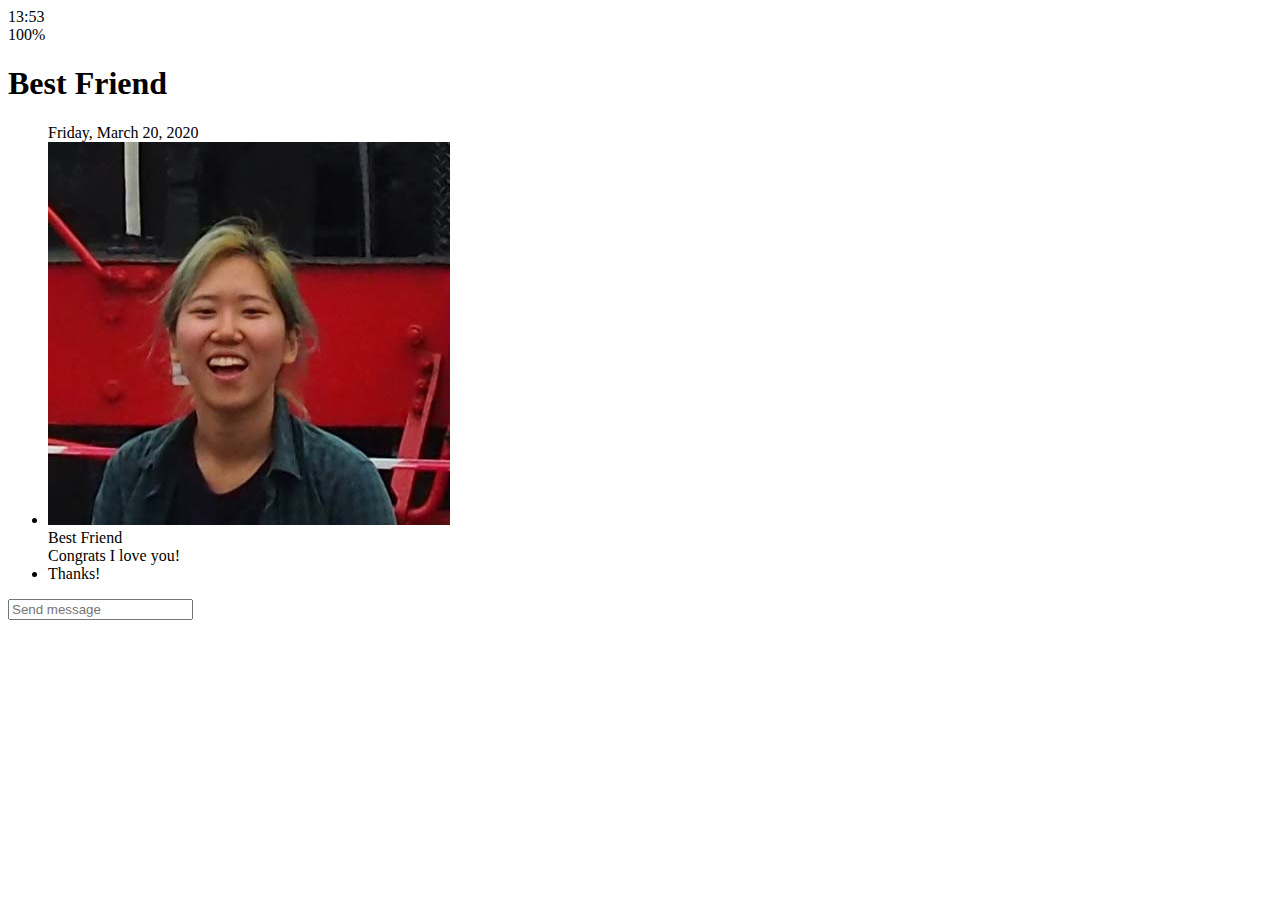
==== chat.html @ 3655c71f "HTML part done" ====
<!DOCTYPE html>
<html lang="en">
<head>
    <meta charset="UTF-8">
    <meta name="viewport" content="width=device-width, initial-scale=1.0">
    <meta http-equiv="X-UA-Compatible" content="ie=edge" />
    <link
      rel="stylesheet"
      href="https://use.fontawesome.com/releases/v5.7.2/css/all.css"
      integrity="sha384-fnmOCqbTlWIlj8LyTjo7mOUStjsKC4pOpQbqyi7RrhN7udi9RwhKkMHpvLbHG9Sr"
      crossorigin="anonymous"
    />
    <title>Chats | Kakao Clone</title>
</head>
<body>
  <div class="status-bar">
      <div class="status-bar__column">
        <span class="status-bar__clock">13:53</span>
      </div>
      <div class="status-bar__column">
          <i class="fas fa-clock"></i>
          <i class="fas fa-volume-mute"></i>
          <i class="fas fa-wifi"></i>
          <span class="status-bar__battery-level">100%</span>
          <i class="fas fa-battery-full"></i>
        </div>
  </div>
  <header class="header">
    <div class="header__header-column">
            <a href="index.html" class="header__back-btn">
            <i class="fas fa-arrow-left fa-2x"></i>
            </a> 
      <h1 class="heder__title">Best Friend</h1>      
    </div>
    <div class="header__header-column">
        <span class="header__icon">
          <i class="fas fa-search"></i>       
        </span>
        <div class="header__icon">
        <i class="fas fa-bars"></i>
    </div>
    </div>
  </header>
  <main class="chat">
      <ul class="chat__messages">
          <sapn class="chat__timestamp">Friday, March 20, 2020</sapn>
     <li class="incoming-message">
        <img src="images/avatar.jpg" class="g-avatar message_avatar" />
        <div class="message__contet">
            <span class="message__authro">Best Friend</span>
            <div class="message_bubble">
                Congrats I love you!
            </div>
        </div>
        <span class="message__timestap"></span>
     </li> 
       <li class="incoming-message">
        <div class="message__contet">
            <span class="message__timestap"></span>
            <div class="message_bubble">
                Thanks!
            </div>
        </div>
     </li>   
    </ul>
  </main>
  <div class="chat__write">
      <div class="chat__write-column">
          <i class="far fa-plus-square"></i>
      </div>
      <div class="chat__write-column">
          <input type="text" 
          placeholder="Send message"
          class="chat__write-input"
          />
      </div>
      <div class="chat__write-column">
          <span class="chat__write-icon">
              <i class="far fa-smile-wink"></i>
          </span>
          <span class="chat__write-icon">
              <i class="fas fa-microphone"></i>
          </span>
      </div>
  </div>
</body>
</html>
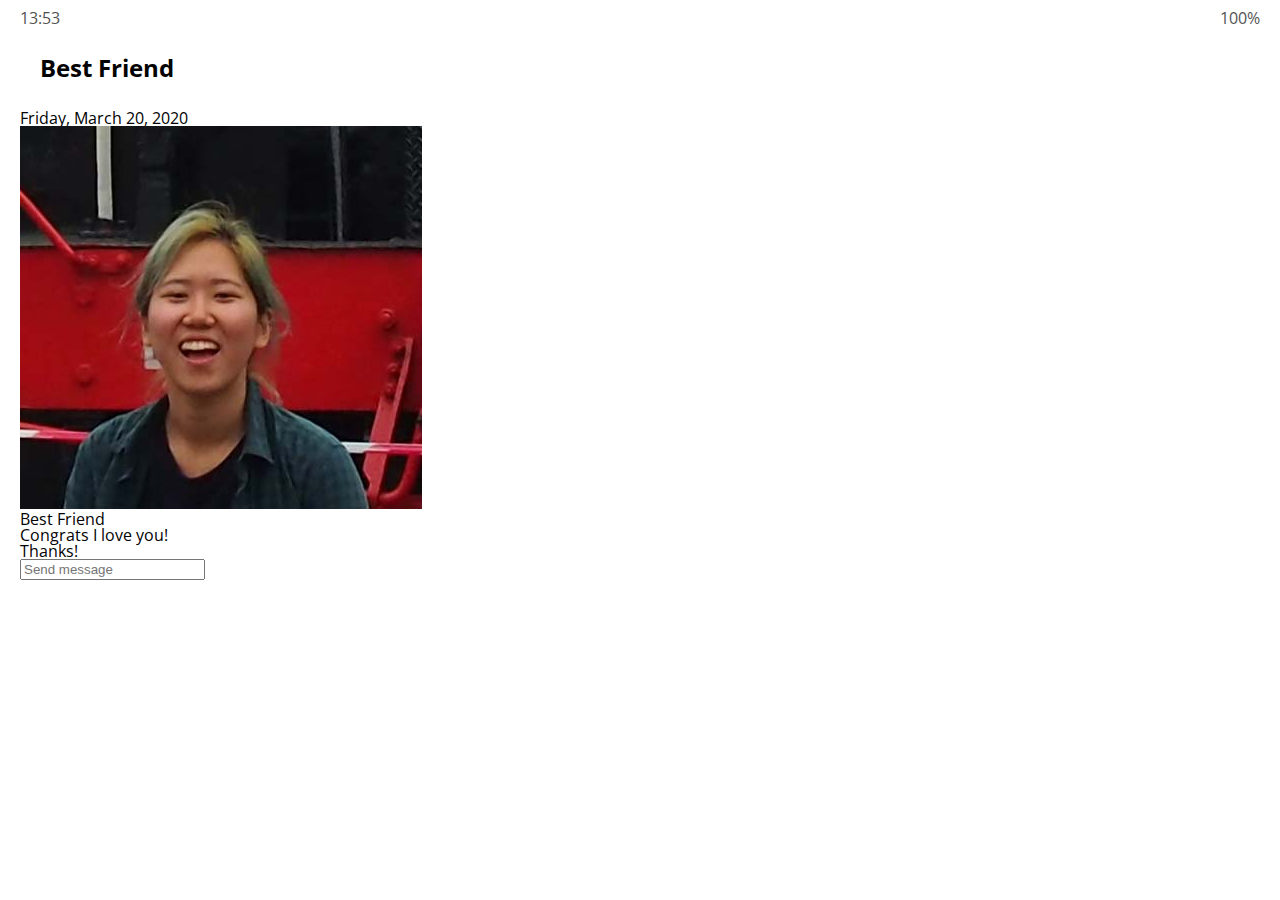
==== commit f20c31c6: "2020/3/21" ====
--- a/chat.html
+++ b/chat.html
@@ -10,6 +10,7 @@
       integrity="sha384-fnmOCqbTlWIlj8LyTjo7mOUStjsKC4pOpQbqyi7RrhN7udi9RwhKkMHpvLbHG9Sr"
       crossorigin="anonymous"
     />
+    <link rel="stylesheet" href="css/styles.css">
     <title>Chats | Kakao Clone</title>
 </head>
 <body>
@@ -28,17 +29,17 @@
   <header class="header">
     <div class="header__header-column">
             <a href="index.html" class="header__back-btn">
-            <i class="fas fa-arrow-left fa-2x"></i>
+            <i class="fas fa-arrow-left"></i>
             </a> 
-      <h1 class="heder__title">Best Friend</h1>      
+      <h1 class="header__title">Best Friend</h1>      
     </div>
     <div class="header__header-column">
         <span class="header__icon">
           <i class="fas fa-search"></i>       
         </span>
-        <div class="header__icon">
+        <span class="header__icon">
         <i class="fas fa-bars"></i>
-    </div>
+        </span>
     </div>
   </header>
   <main class="chat">
--- a/css/styles.css
+++ b/css/styles.css
@@ -0,0 +1,17 @@
+
+@import url('https://fonts.googleapis.com/css?family=Open+Sans:400,700&display=swap');
+@import "reset.css";
+@import "status-bar.css";
+@import "header.css";
+
+body {
+    background-color: white;
+    padding: 10px 20px;
+    color: #020202;
+    font-family: "Open Sans", -apple-system, BlinkMacSystemFont, 'Segoe UI', 
+    Roboto, Oxygen, Ubuntu, Cantarell, 'Open Sans', 'Helvetica Neue', sans-serif
+}
+
+a {
+    color: inherit; 
+}
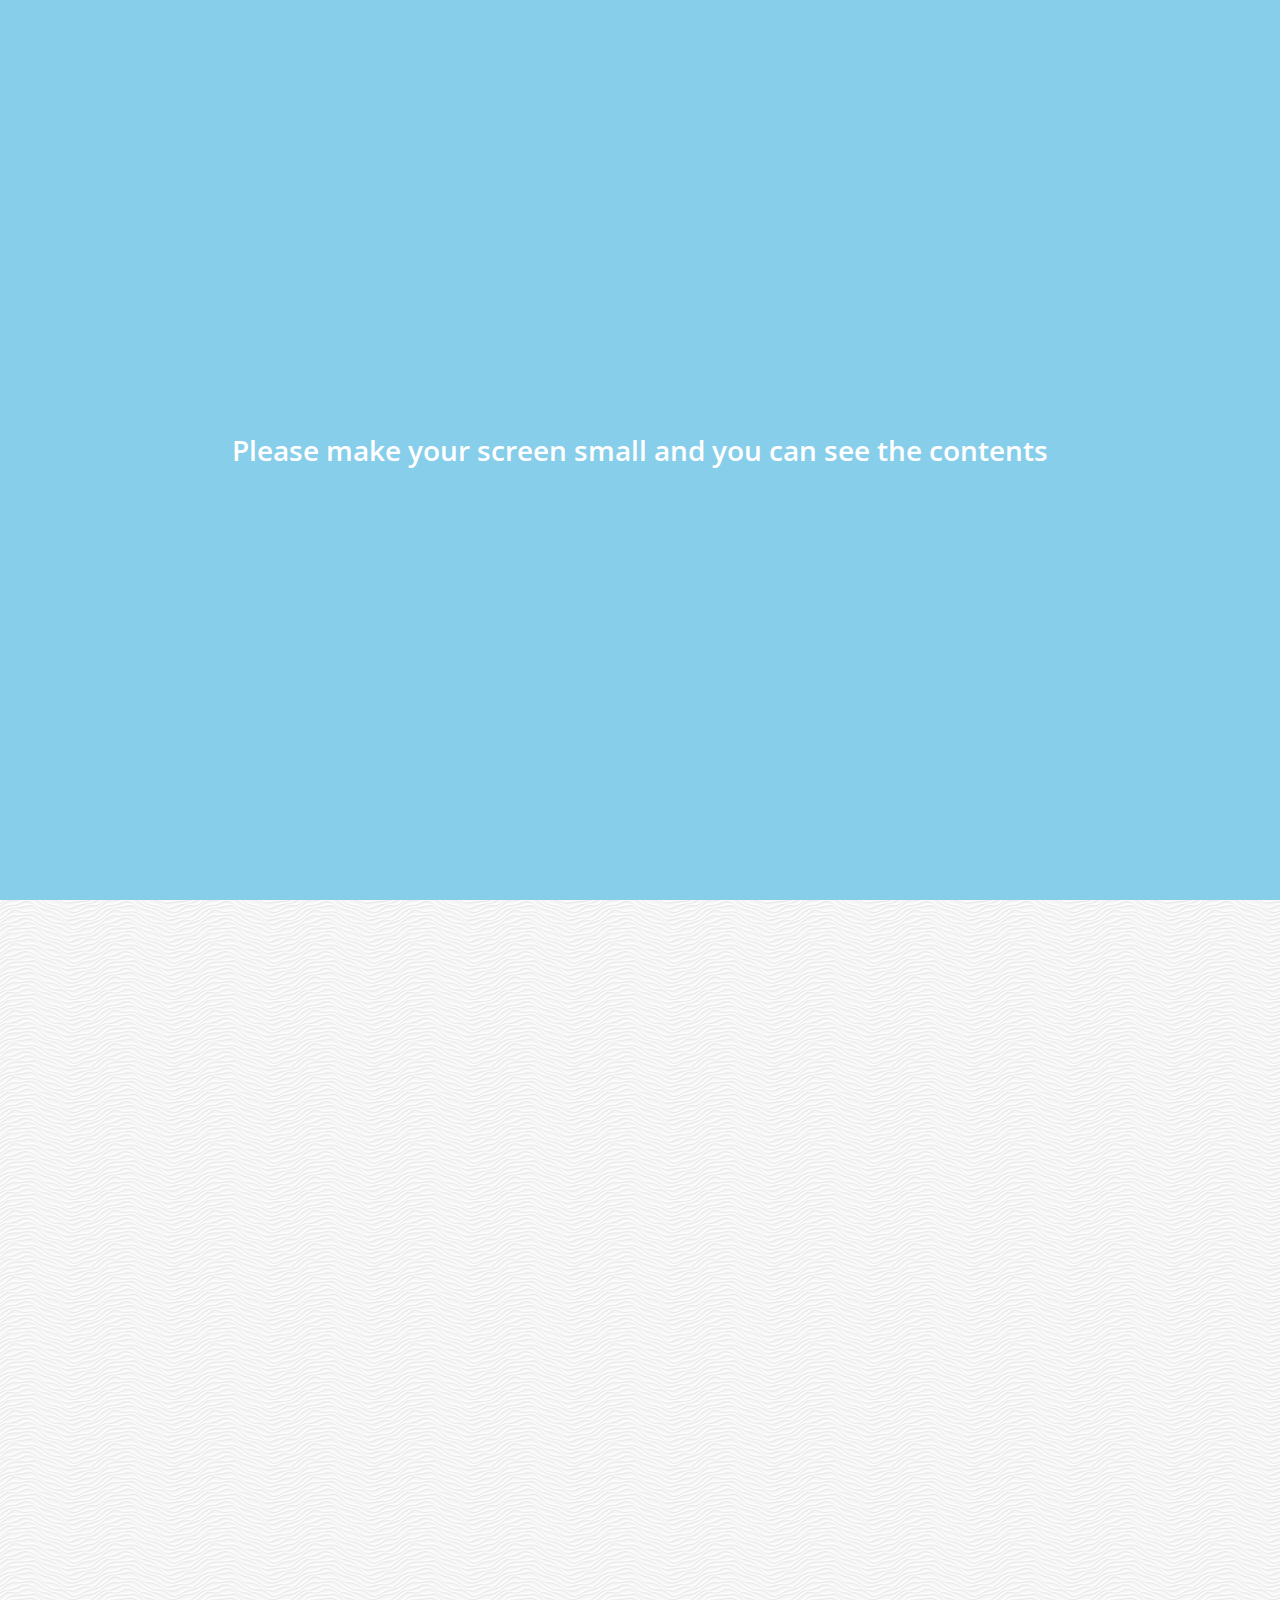
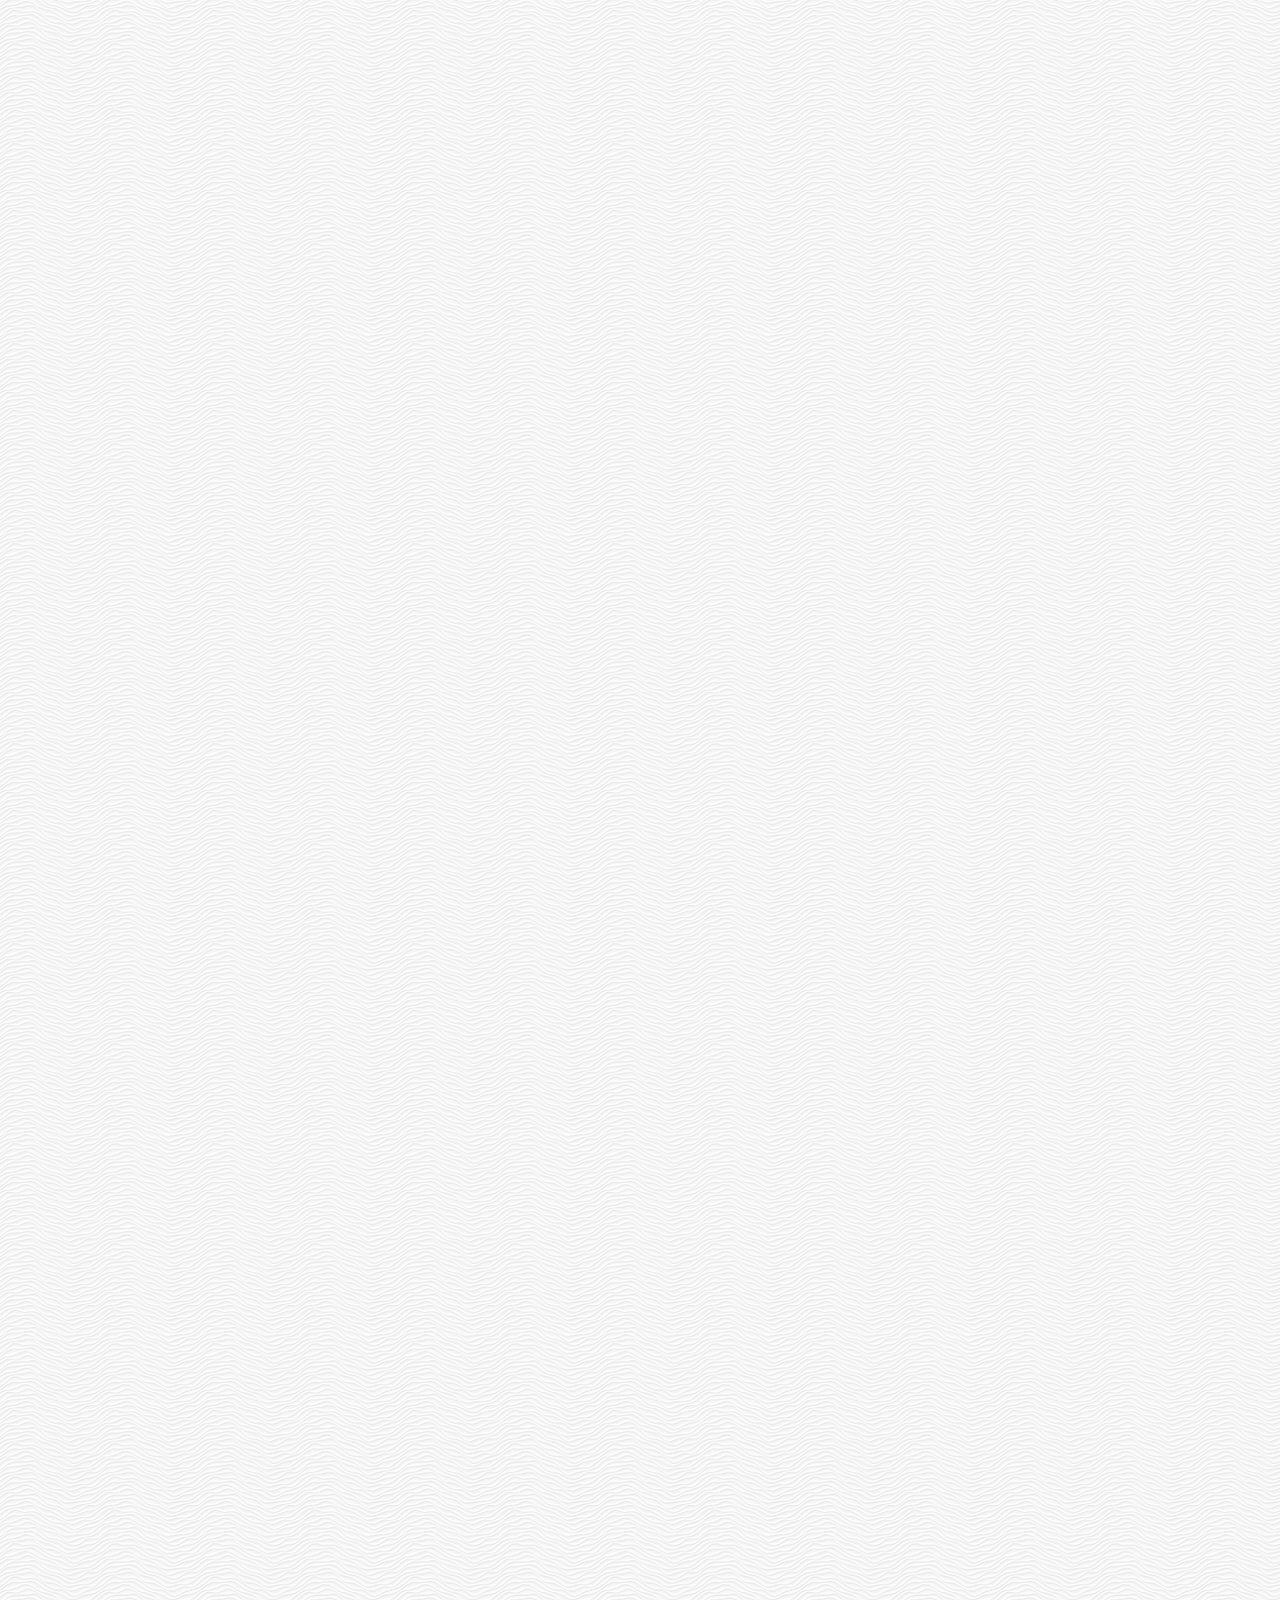
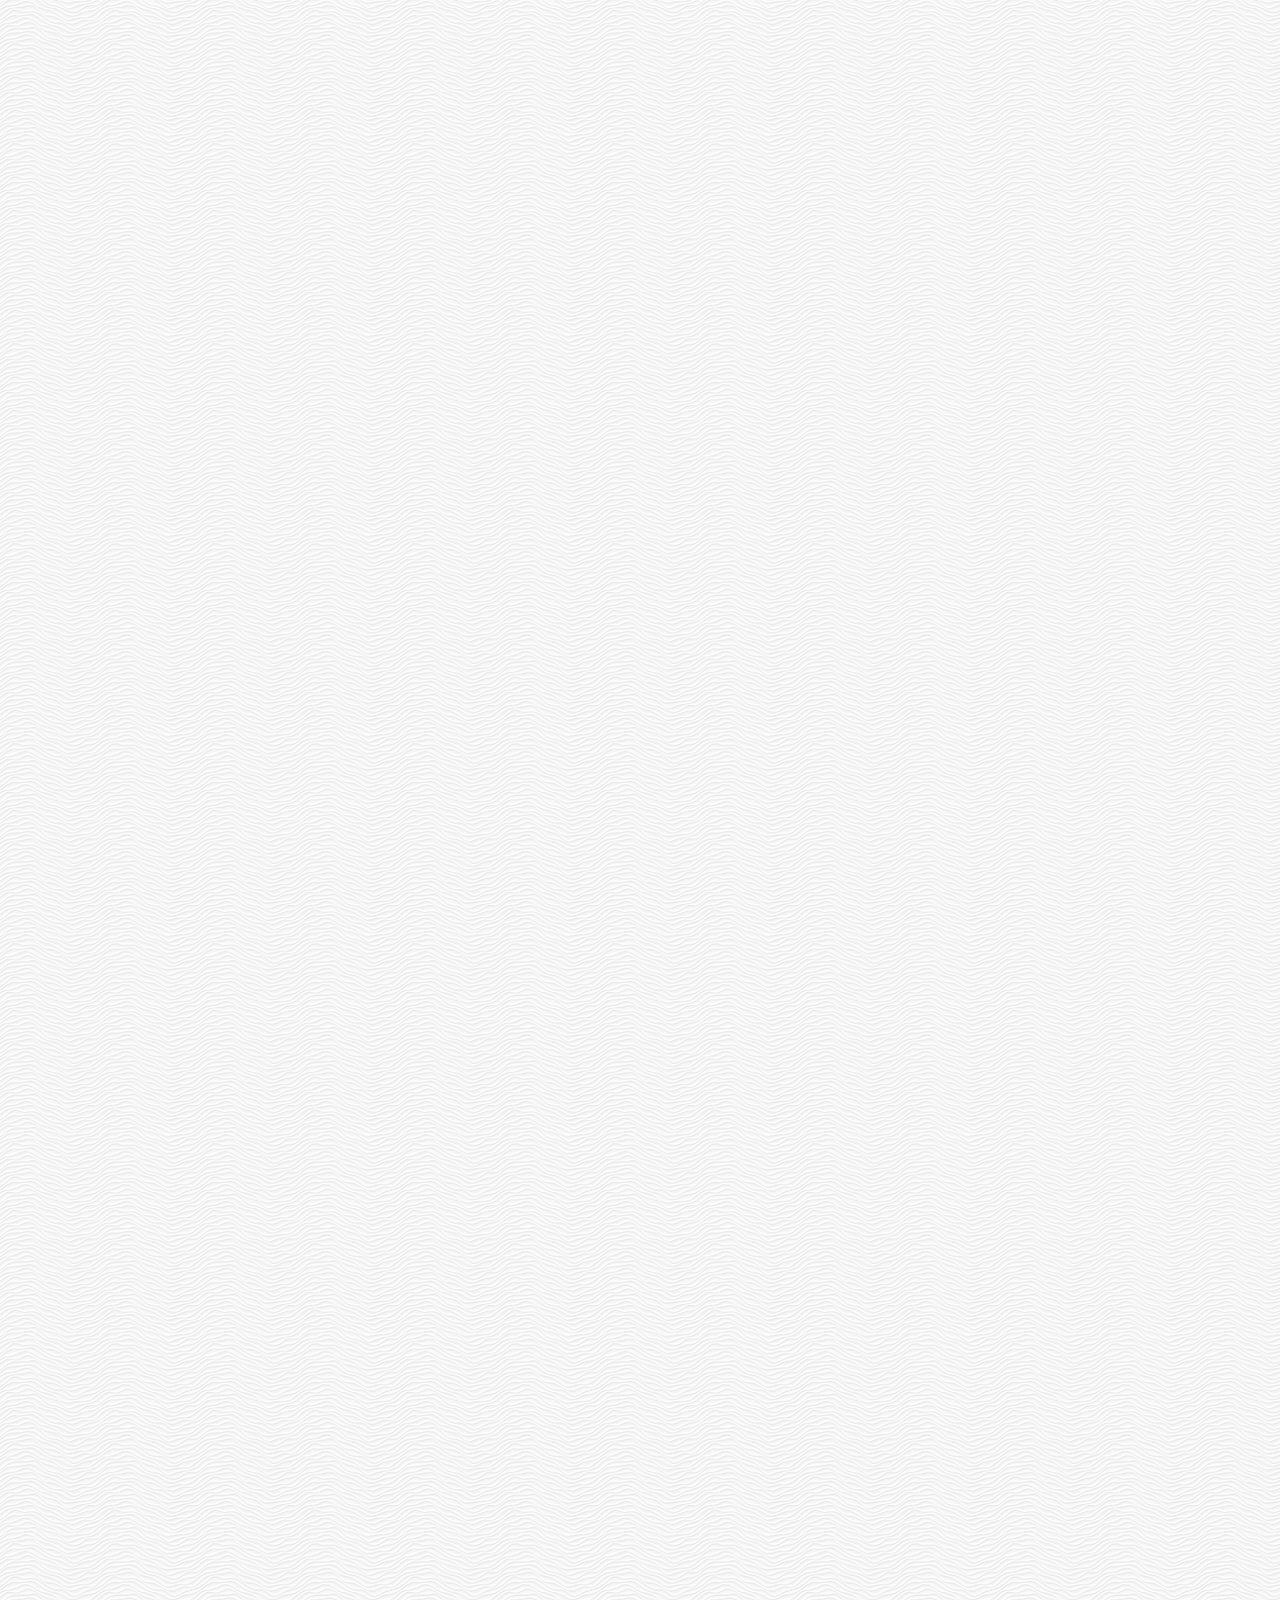
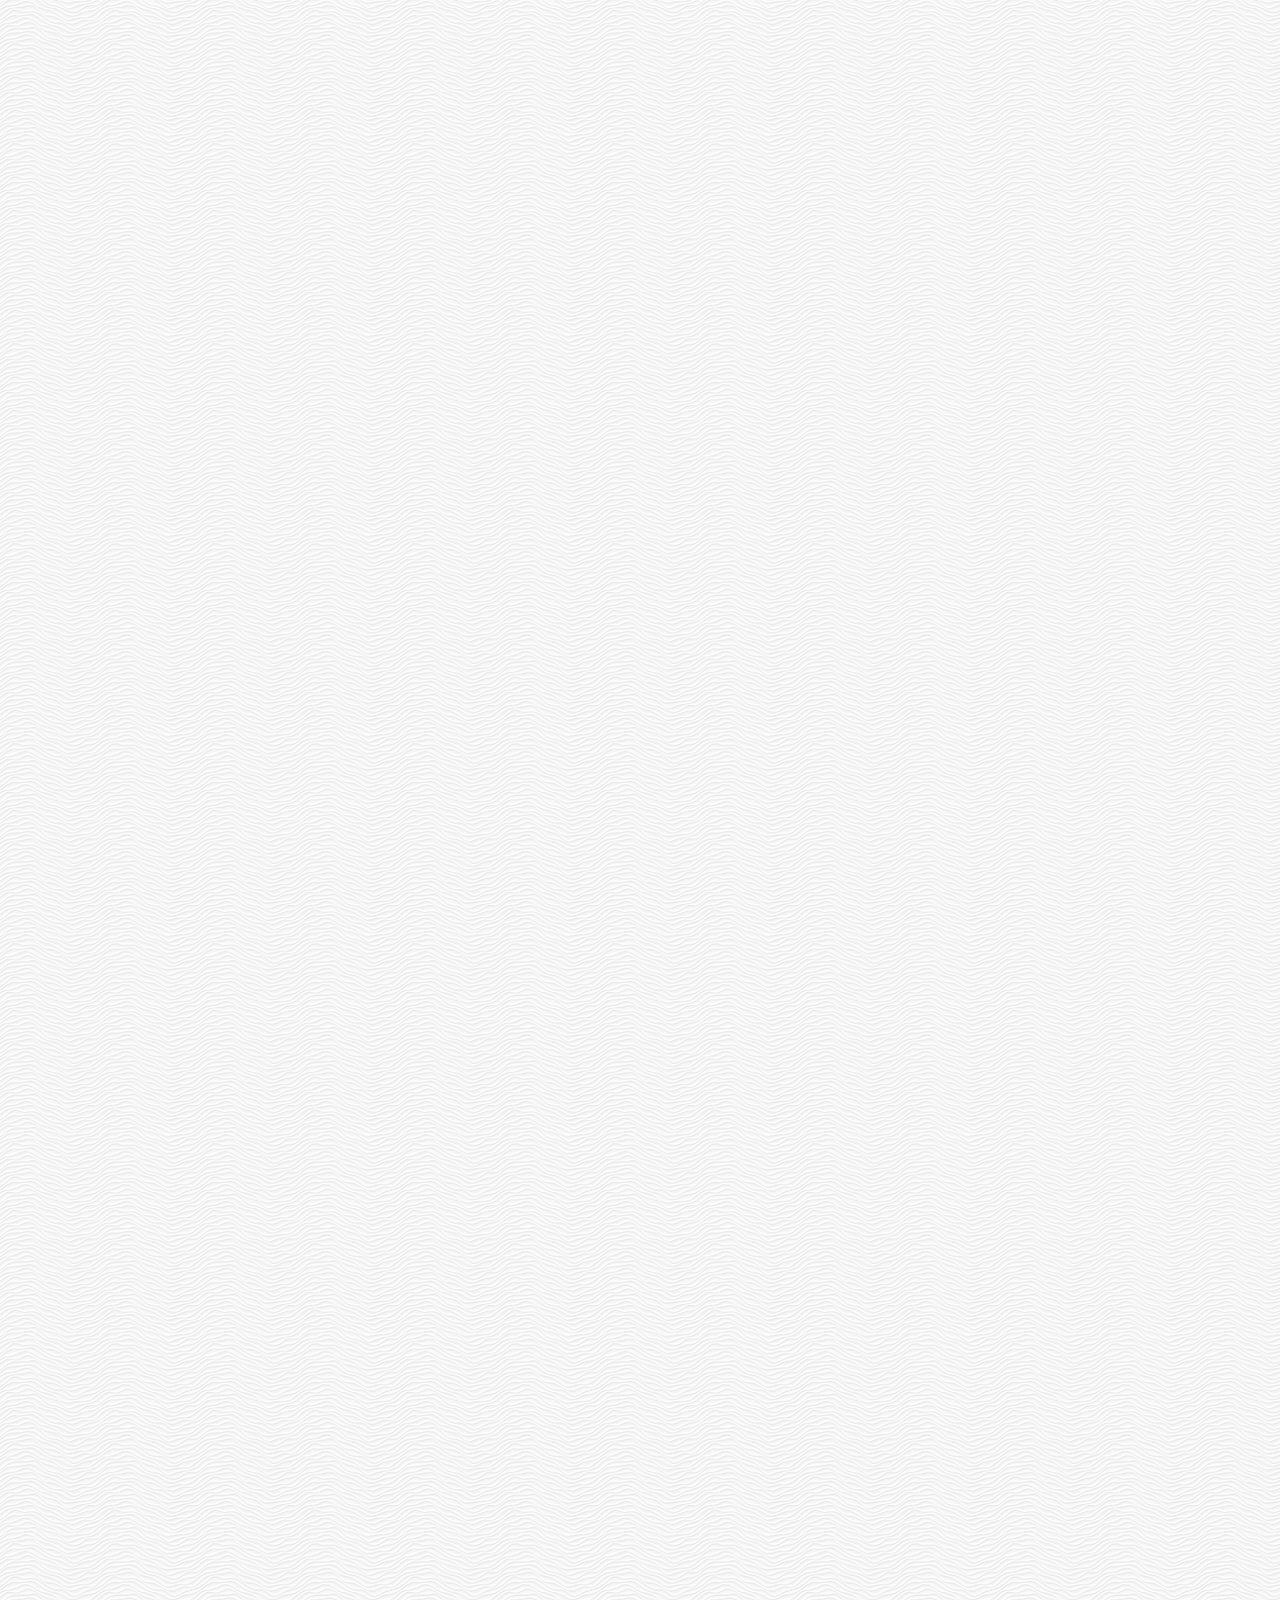
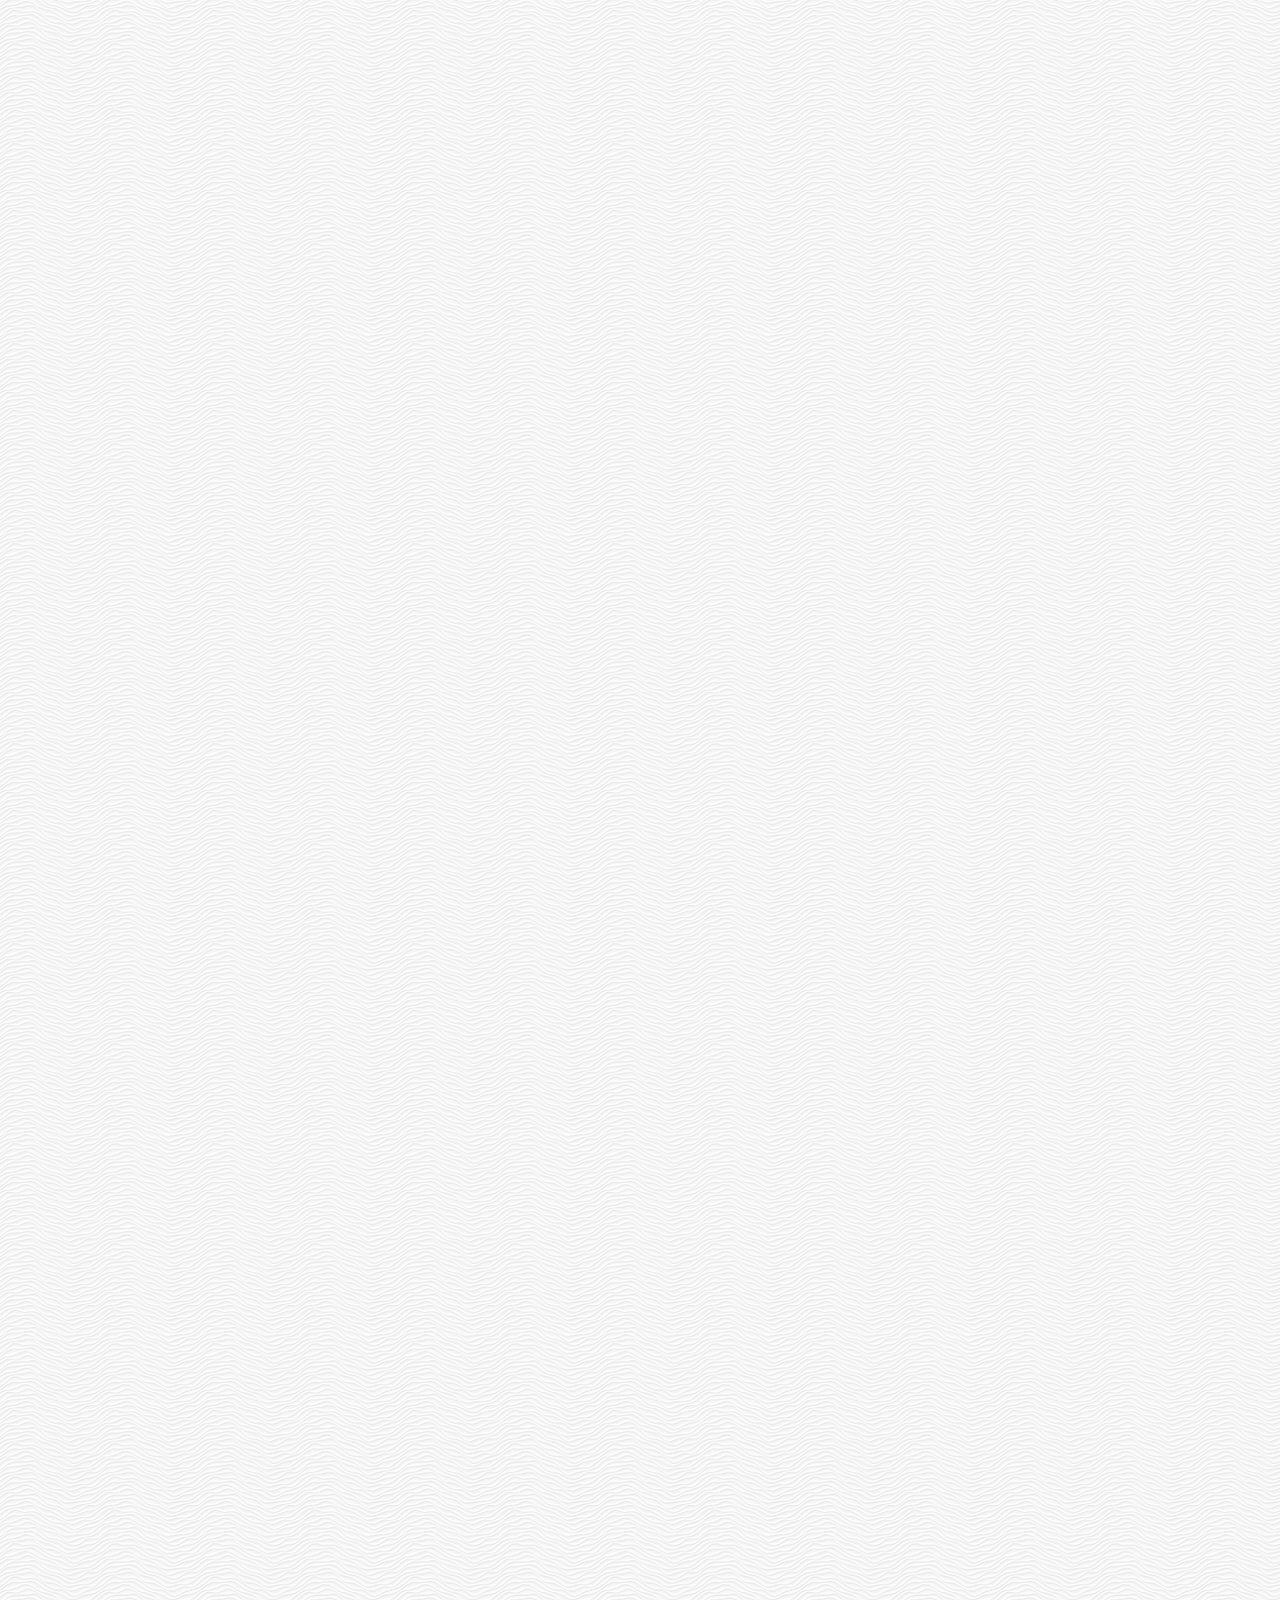
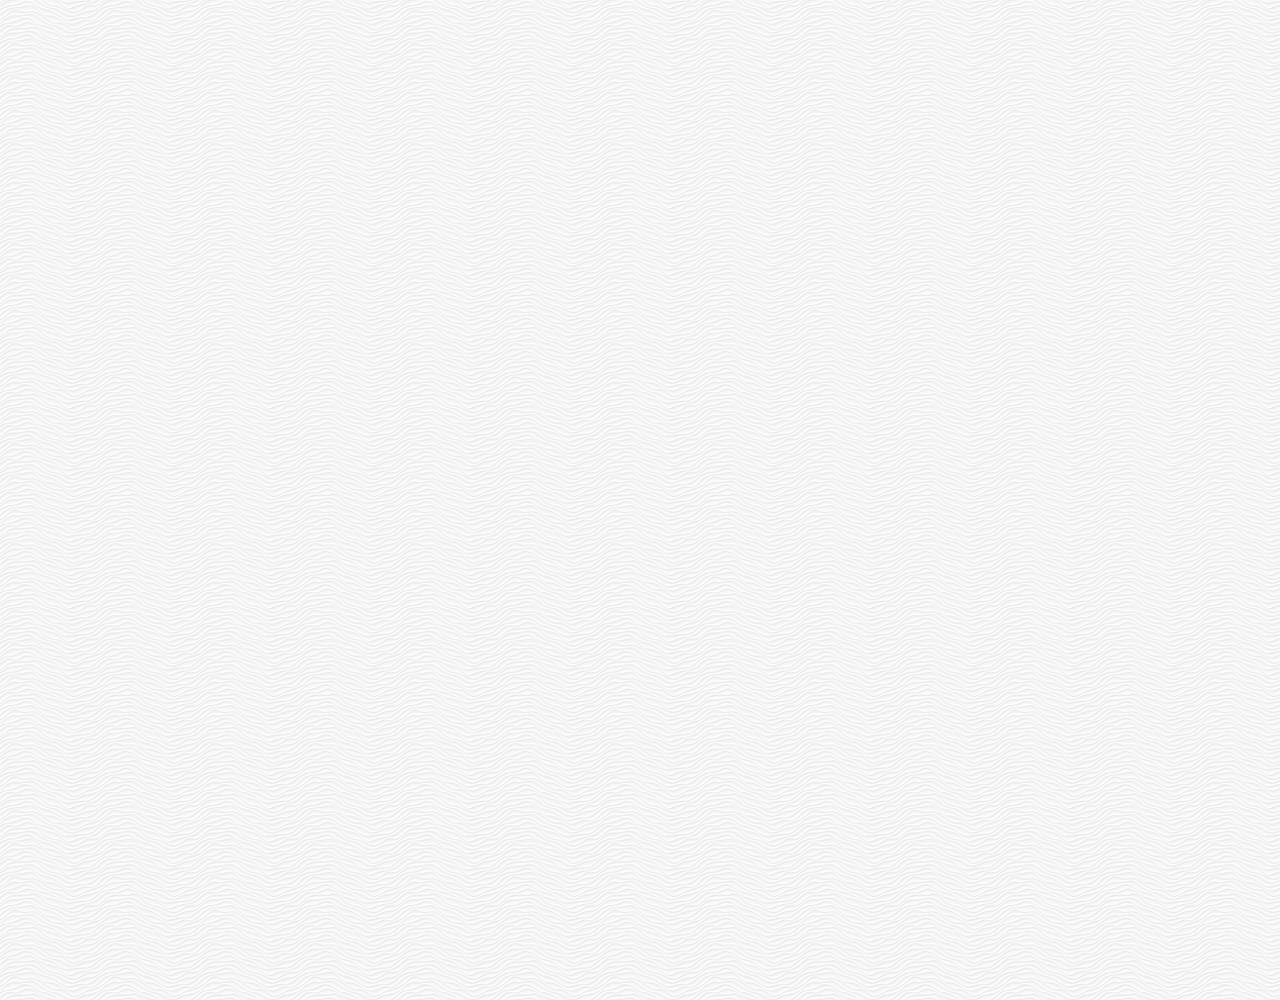
==== commit baba820c: "2020/04/14 last lecture" ====
--- a/chat.html
+++ b/chat.html
@@ -13,8 +13,9 @@
     <link rel="stylesheet" href="css/styles.css">
     <title>Chats | Kakao Clone</title>
 </head>
-<body>
-  <div class="status-bar">
+<body class="chats-body">
+  <div class="header-wrapper">
+    <div class="status-bar">
       <div class="status-bar__column">
         <span class="status-bar__clock">13:53</span>
       </div>
@@ -25,8 +26,8 @@
           <span class="status-bar__battery-level">100%</span>
           <i class="fas fa-battery-full"></i>
         </div>
-  </div>
-  <header class="header">
+    </div> 
+   <header class="header">
     <div class="header__header-column">
             <a href="index.html" class="header__back-btn">
             <i class="fas fa-arrow-left"></i>
@@ -42,40 +43,59 @@
         </span>
     </div>
   </header>
-  <main class="chat">
+  </div>
+ 
+ 
+  <main class="chat-screen">
       <ul class="chat__messages">
           <sapn class="chat__timestamp">Friday, March 20, 2020</sapn>
-     <li class="incoming-message">
-        <img src="images/avatar.jpg" class="g-avatar message_avatar" />
-        <div class="message__contet">
-            <span class="message__authro">Best Friend</span>
-            <div class="message_bubble">
+     <li class="incoming-message message">
+        <img src="images/avatar.jpg" class="m-avatar message_avatar" />
+        <div class="message__content">
+            <span class="message__bubble">
                 Congrats I love you!
-            </div>
+            </span> 
+            <span class="message__author">Best Friend</span>
         </div>
-        <span class="message__timestap"></span>
      </li> 
-       <li class="incoming-message">
-        <div class="message__contet">
-            <span class="message__timestap"></span>
-            <div class="message_bubble">
-                Thanks!
-            </div>
+       <li class="sent-message message">
+         <span class="message__timestamp"></span>
+        <div class="message__content">
+            <span class="message__bubble">
+                Thanks! See you soon
+            </span>
         </div>
      </li>   
+     <li class="incoming-message message">
+      <img src="images/avatar.jpg" class="m-avatar message_avatar" />
+      <div class="message__content">
+          <span class="message__bubble">
+              Congrats I love you!
+          </span> 
+          <span class="message__author">Best Friend</span>
+      </div>
+   </li> 
+     <li class="sent-message message">
+       <span class="message__timestamp"></span>
+      <div class="message__content">
+          <span class="message__bubble">
+              Thanks! See you seoon
+          </span>
+      </div>
+   </li>  
     </ul>
   </main>
-  <div class="chat__write">
-      <div class="chat__write-column">
+  <div class="chat__write--container">
+    <input type="text" 
+    class="chat__write"
+    placeholder="Send message"
+    class="chat__write-input"
+    />
+      <div class="chat__icon-left chat__icon">
           <i class="far fa-plus-square"></i>
       </div>
-      <div class="chat__write-column">
-          <input type="text" 
-          placeholder="Send message"
-          class="chat__write-input"
-          />
-      </div>
-      <div class="chat__write-column">
+      
+      <div class="chat__icon-right chat__icon">
           <span class="chat__write-icon">
               <i class="far fa-smile-wink"></i>
           </span>
@@ -84,5 +104,8 @@
           </span>
       </div>
   </div>
+  <div class="bigScreen">
+    <span class="bigScreen__text">Please make your screen small and you can see the contents</span>
+  </div>
 </body>
 </html>--- a/css/styles.css
+++ b/css/styles.css
@@ -1,17 +1,46 @@
 
-@import url('https://fonts.googleapis.com/css?family=Open+Sans:400,700&display=swap');
+@import url('https://fonts.googleapis.com/css?family=Open+Sans:300,400,700&display=swap');
 @import "reset.css";
 @import "status-bar.css";
 @import "header.css";
+@import "nav-bar.css";
+@import "friend.css";
+@import "friends.css";
+@import "find.css";
+@import "more.css";
+@import "setting.css";
+@import "chat.css";
+@import "mobile.css";
+
+*{
+    box-sizing: border-box;}
 
 body {
     background-color: white;
     padding: 10px 20px;
     color: #020202;
     font-family: "Open Sans", -apple-system, BlinkMacSystemFont, 'Segoe UI', 
-    Roboto, Oxygen, Ubuntu, Cantarell, 'Open Sans', 'Helvetica Neue', sans-serif
+    Roboto, Oxygen, Ubuntu, Cantarell, 'Open Sans', 'Helvetica Neue', sans-serif;
+    
+
 }
 
 a {
     color: inherit; 
+    text-decoration: none;
 }
+
+@keyframes fadeIn {
+    from{
+        opacity: 0;
+        transform: translateY(50px)
+    }
+    to{
+        opacity:11;
+        trnasform: none;
+    }
+}
+
+main{
+    animation: fadeIn 0.5s ease-in-out;
+}
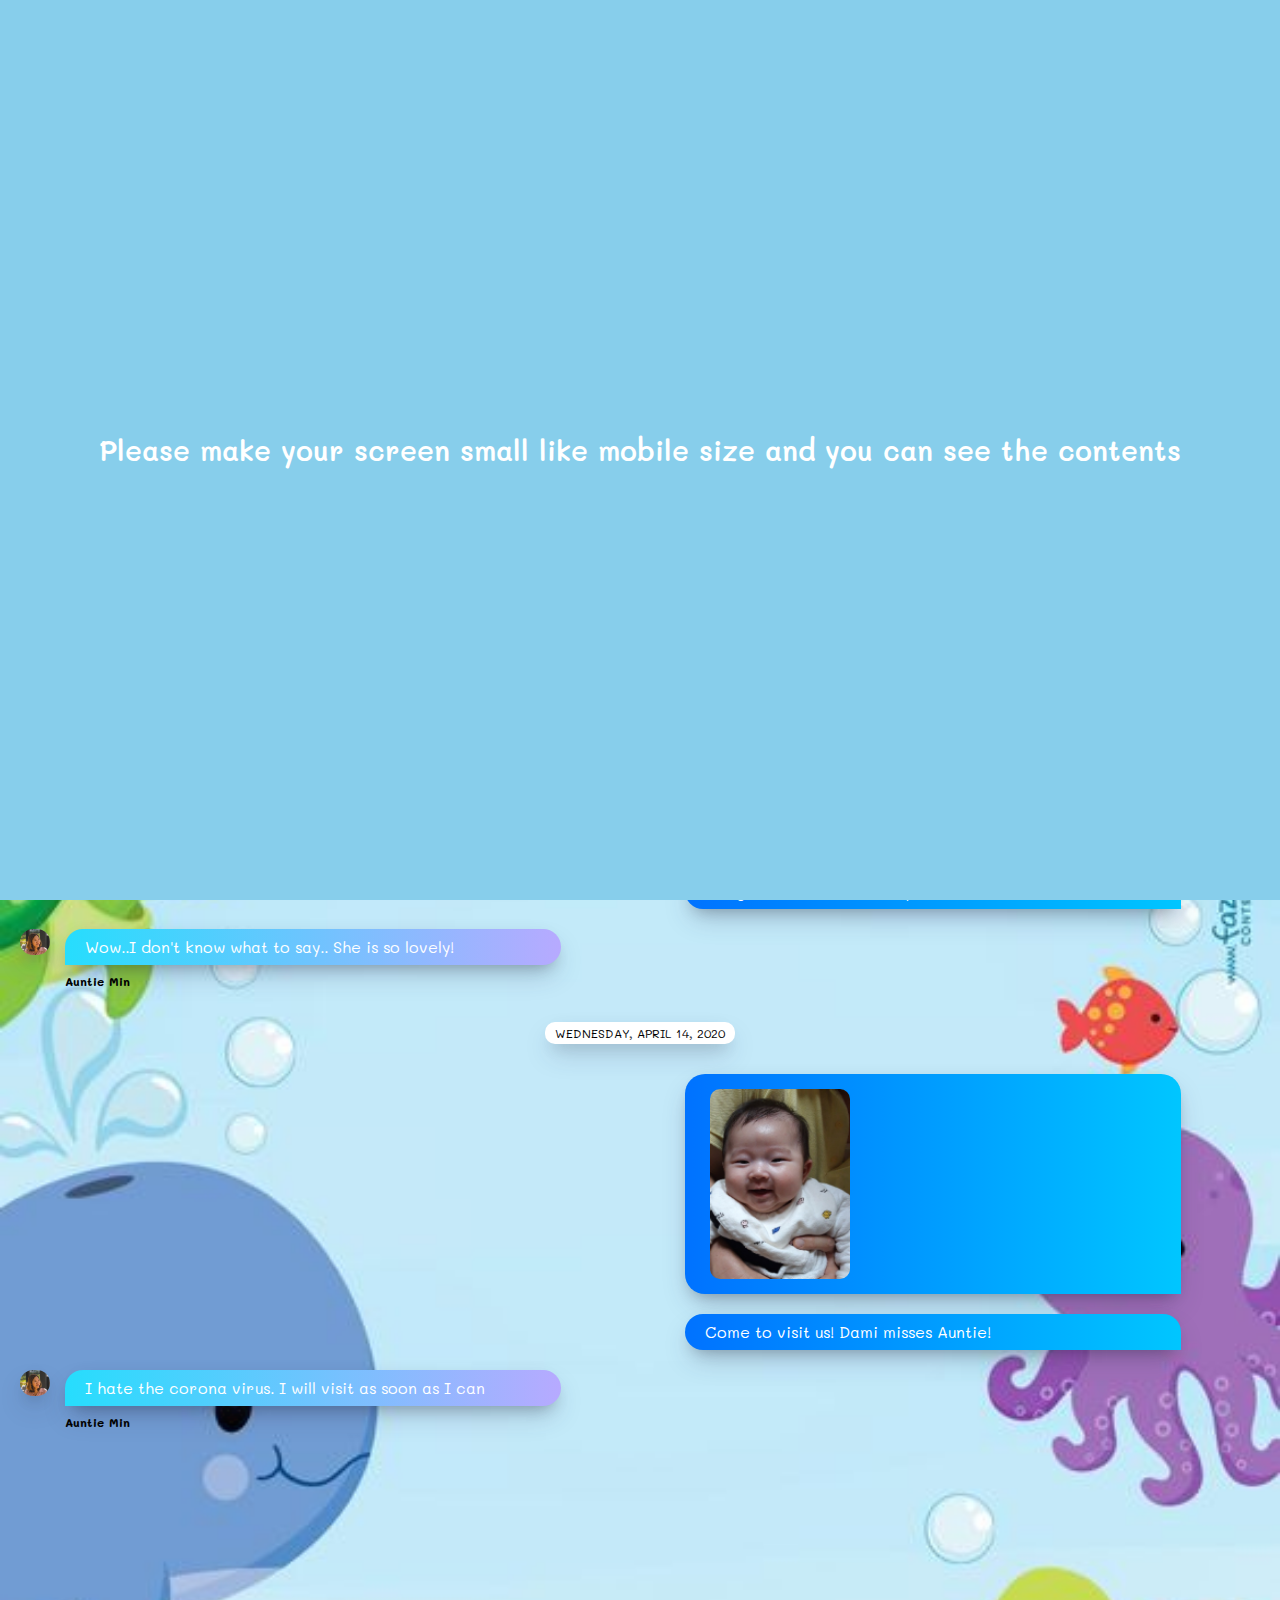
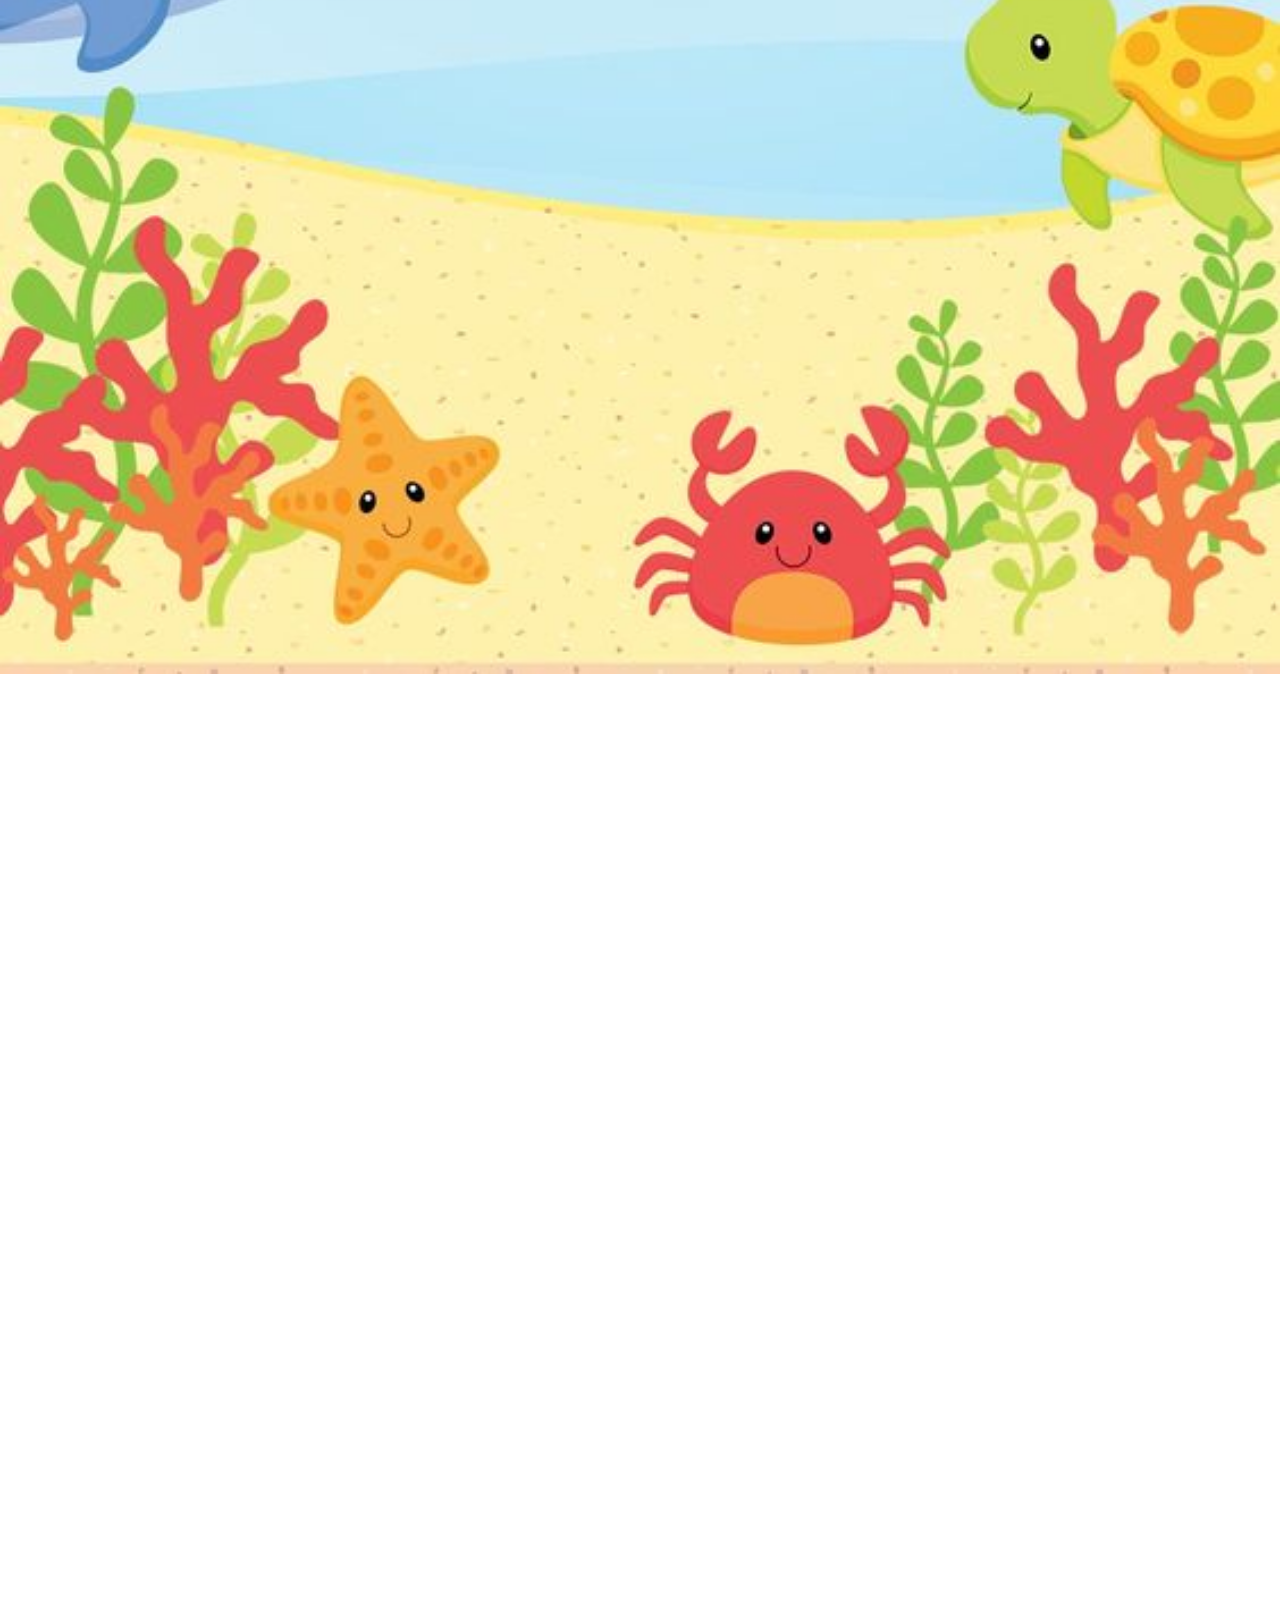
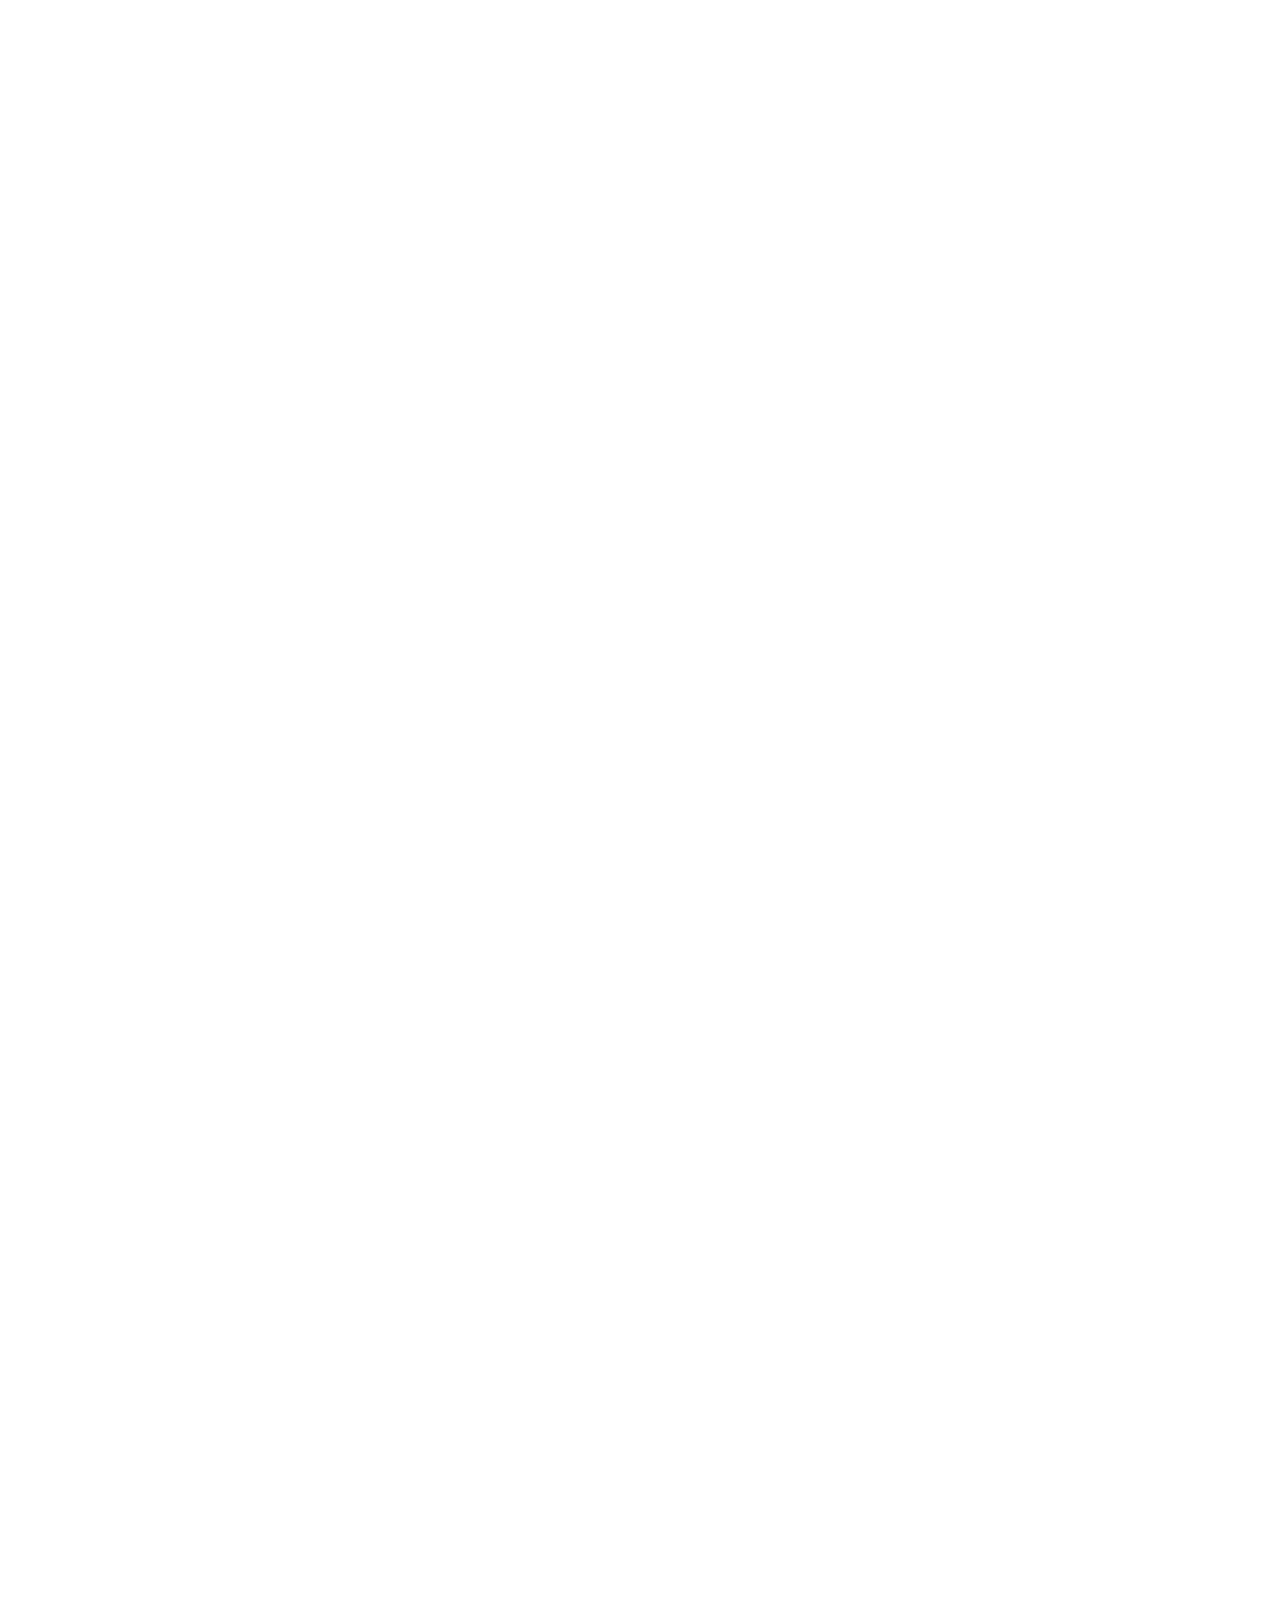
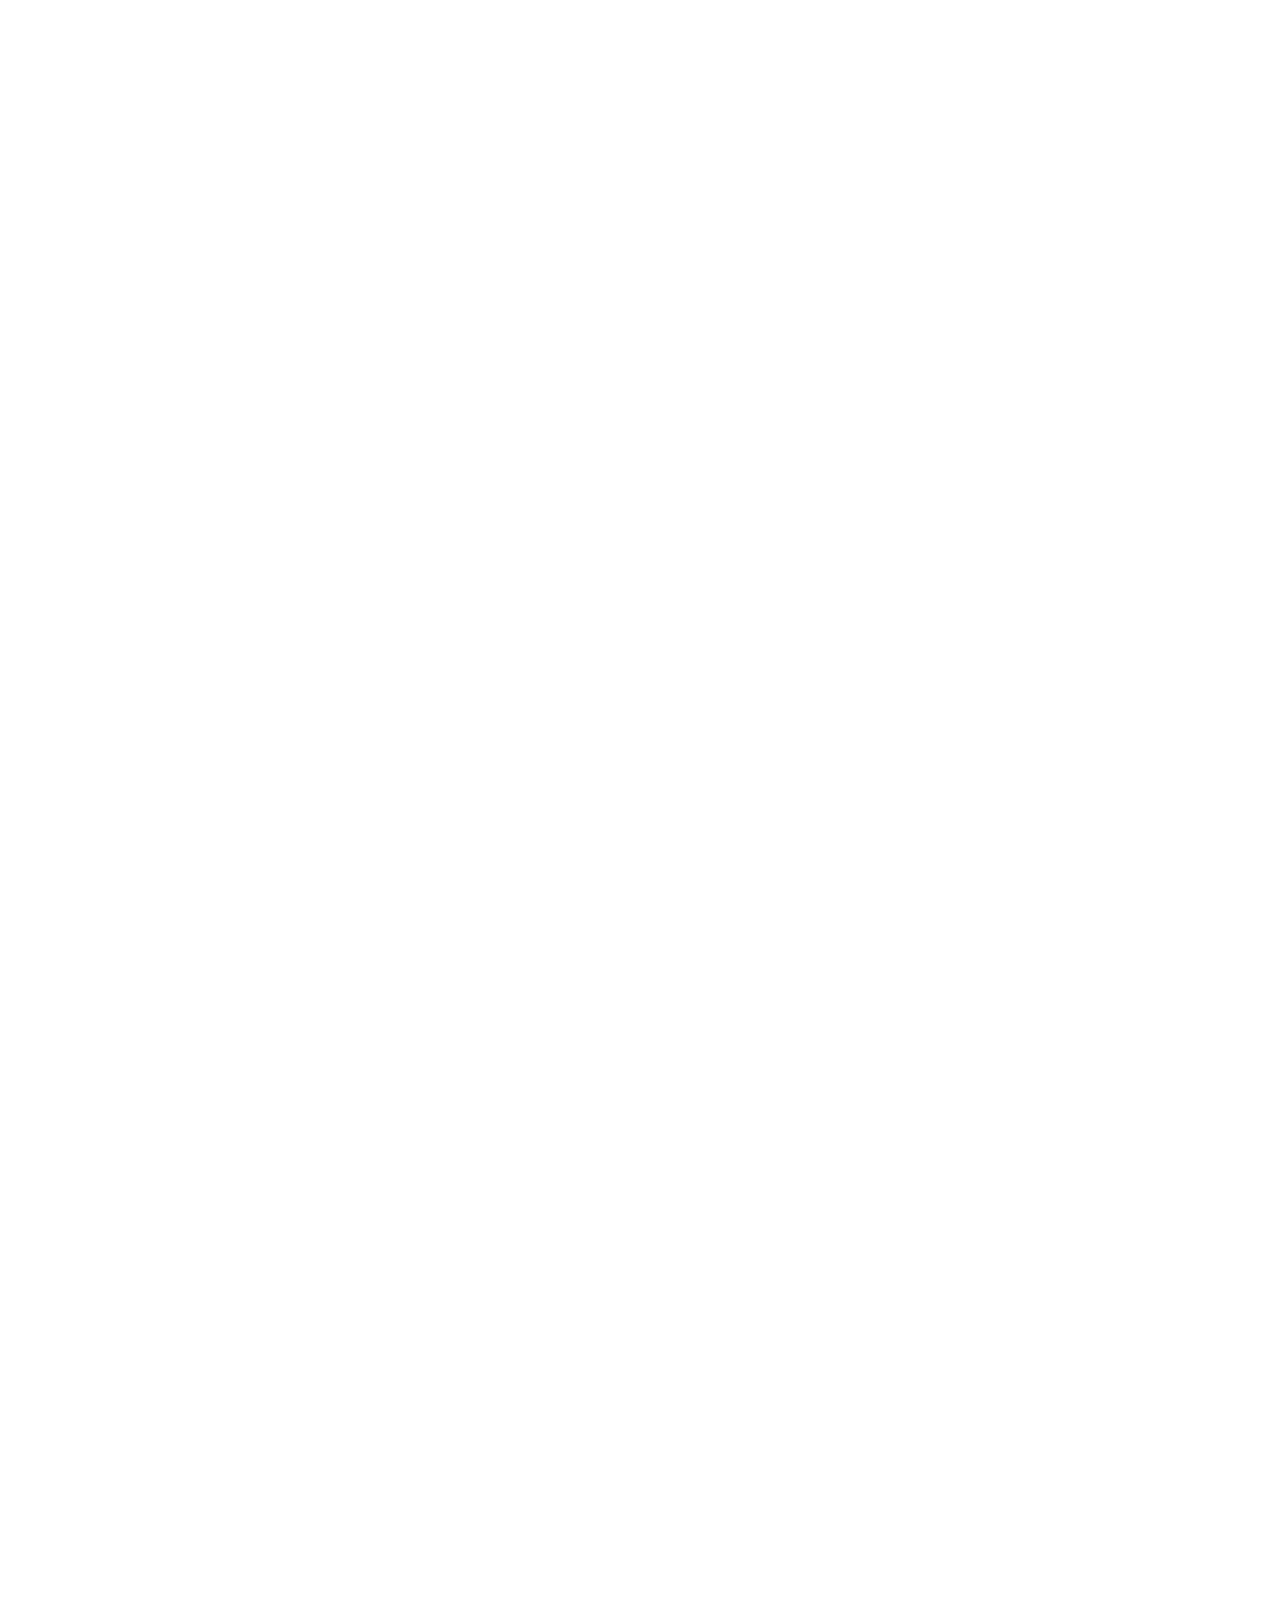
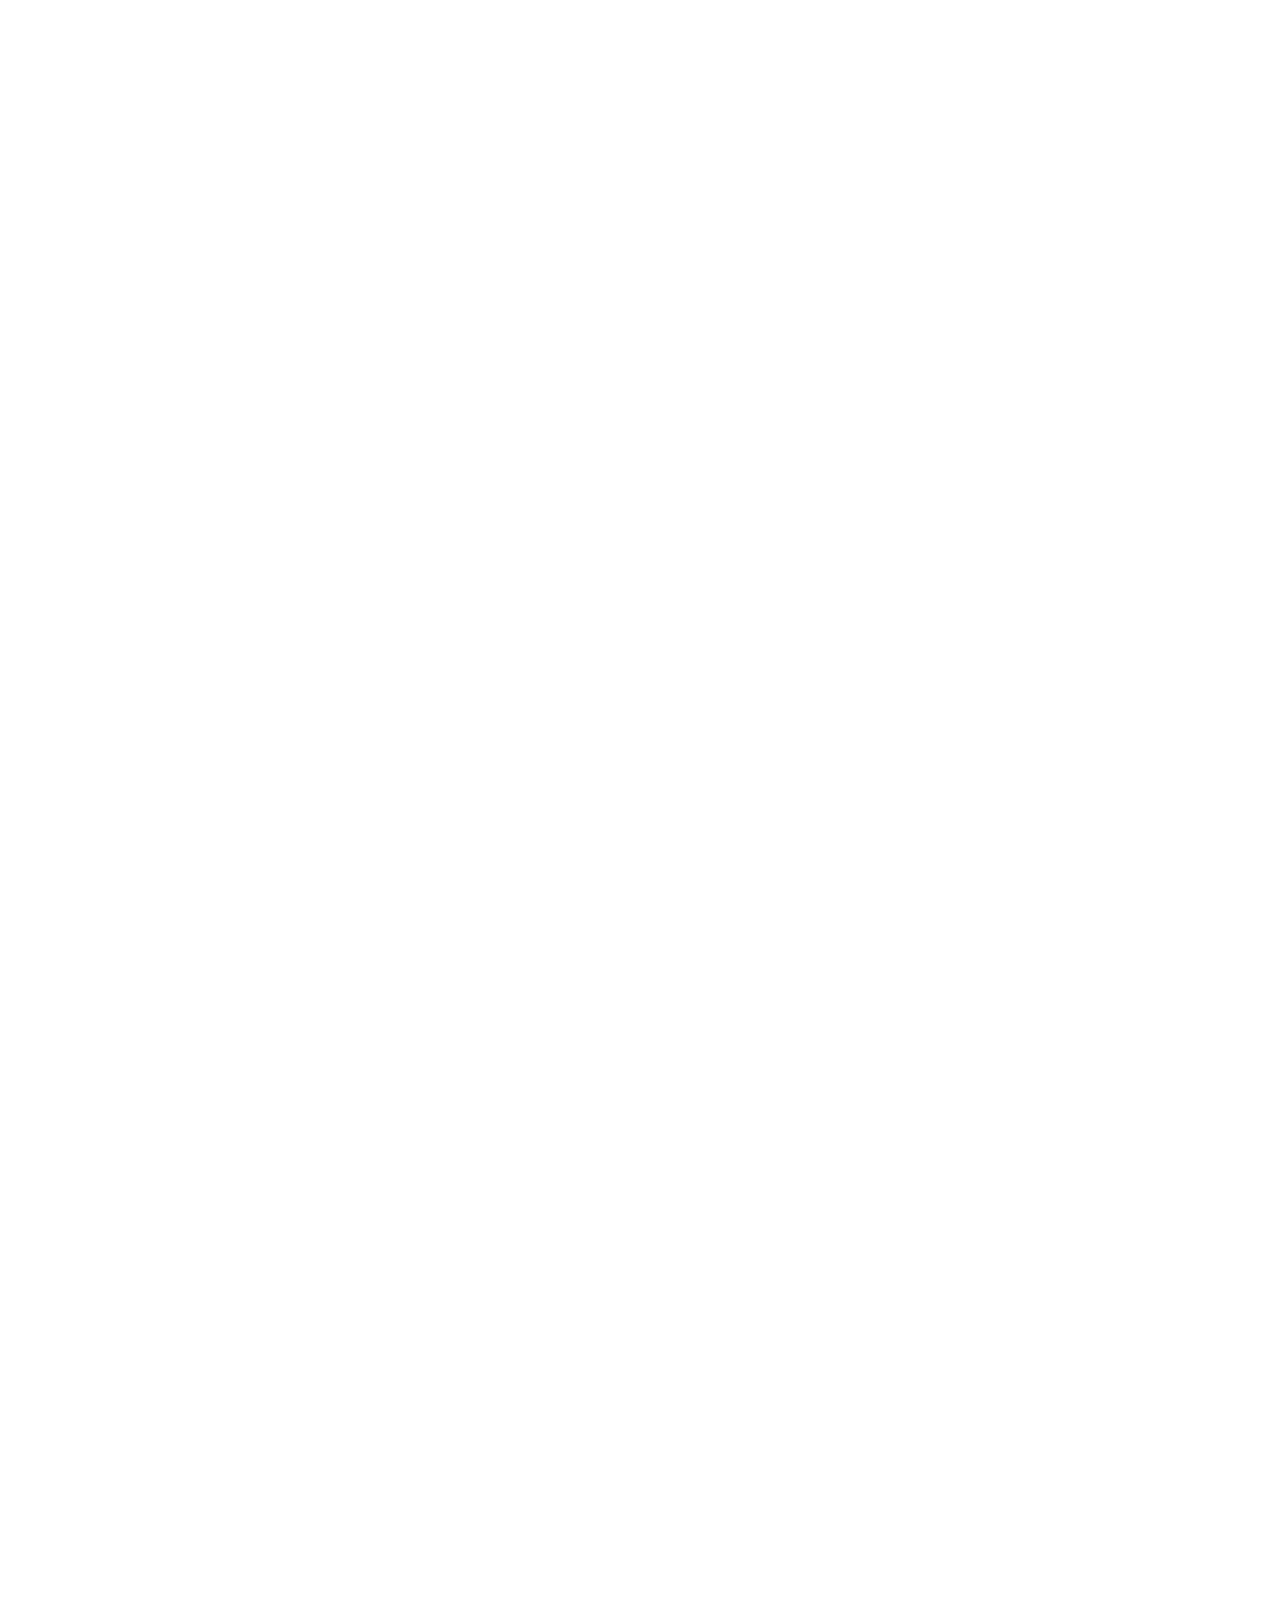
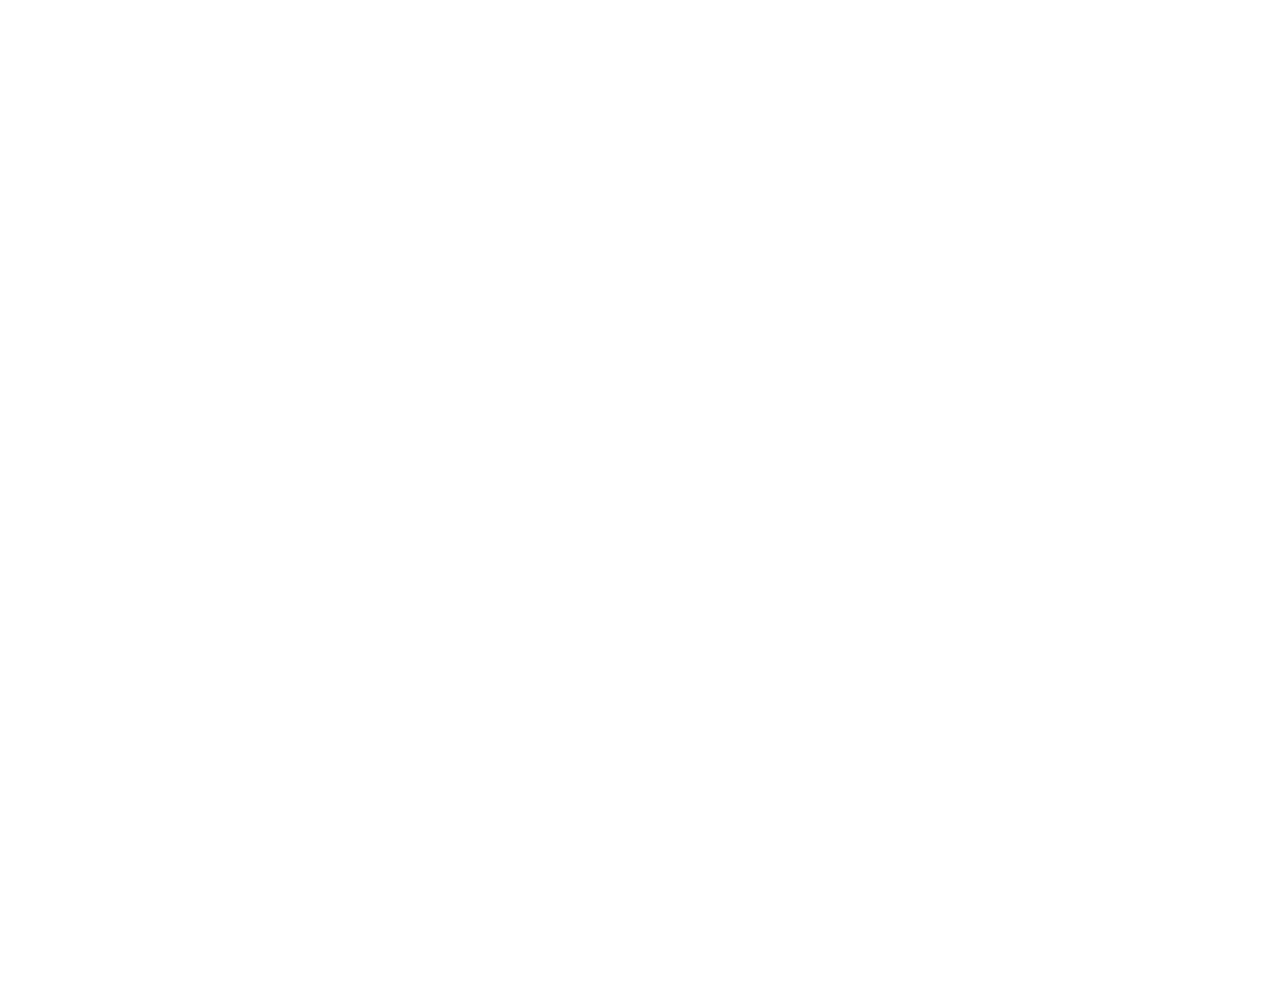
==== commit 85f5f2c3: "final midnight" ====
--- a/chat.html
+++ b/chat.html
@@ -32,7 +32,7 @@
             <a href="index.html" class="header__back-btn">
             <i class="fas fa-arrow-left"></i>
             </a> 
-      <h1 class="header__title">Best Friend</h1>      
+      <h1 class="header__title">Dear sis</h1>      
     </div>
     <div class="header__header-column">
         <span class="header__icon">
@@ -44,45 +44,90 @@
     </div>
   </header>
   </div>
- 
- 
   <main class="chat-screen">
       <ul class="chat__messages">
-          <sapn class="chat__timestamp">Friday, March 20, 2020</sapn>
-     <li class="incoming-message message">
-        <img src="images/avatar.jpg" class="m-avatar message_avatar" />
+          <sapn class="chat__timestamp">Friday, December 6, 2019</sapn>
+          <li class="sent-message message">
+           <div class="message__content">
+               <span class="message__bubble">
+                   I am going to delivery room!
+               </span>  
+           </div>
+        </li>   
+          <li class="incoming-message message">
+        <img src="images/myavatar.png" class="m-avatar message_avatar" />
         <div class="message__content">
             <span class="message__bubble">
-                Congrats I love you!
+                Alright! Everything will be fine! :) Don't worry!
             </span> 
-            <span class="message__author">Best Friend</span>
+            <span class="message__author">Pre-Auntie</span>
         </div>
-     </li> 
-       <li class="sent-message message">
-         <span class="message__timestamp"></span>
-        <div class="message__content">
-            <span class="message__bubble">
-                Thanks! See you soon
-            </span>
-        </div>
-     </li>   
+     </li>  
      <li class="incoming-message message">
-      <img src="images/avatar.jpg" class="m-avatar message_avatar" />
+      <img src="images/myavatar.png" class="m-avatar message_avatar" />
       <div class="message__content">
           <span class="message__bubble">
-              Congrats I love you!
+              Send me some pictures later!! I hope it is not too painful :( 
           </span> 
-          <span class="message__author">Best Friend</span>
+          <span class="message__author">Pre-Auntie</span>
       </div>
    </li> 
+   <sapn class="chat__timestamp">Friday, December 7, 2019</sapn>
      <li class="sent-message message">
        <span class="message__timestamp"></span>
       <div class="message__content">
           <span class="message__bubble">
-              Thanks! See you seoon
+              <img class="babe" src="images/babe1.png">
           </span>
       </div>
    </li>  
+   <li class="sent-message message">
+   <div class="message__content">
+       <span class="message__bubble">
+           <img class="babe" src="images/babe2.png">
+       </span>
+   </div>
+</li>  
+<li class="sent-message message">
+ <div class="message__content">
+     <span class="message__bubble">
+         Congrats! You're officially Auntie Min
+     </span>
+ </div>
+</li> 
+<li class="incoming-message message">
+  <img src="images/myavatar.png" class="m-avatar message_avatar" />
+  <div class="message__content">
+      <span class="message__bubble">
+          Wow..I don't know what to say.. She is so lovely!
+      </span> 
+      <span class="message__author">Auntie Min</span>
+  </div>
+</li>  
+<sapn class="chat__timestamp">Wednesday, April 14, 2020</sapn>
+     <li class="sent-message message">
+      <div class="message__content">
+          <span class="message__bubble">
+              <img class="babe3" src="images/babe3.png">
+          </span>
+      </div>
+   </li>  
+   <li class="sent-message message">
+    <div class="message__content">
+        <span class="message__bubble">
+            Come to visit us! Dami misses Auntie! 
+        </span>
+    </div>
+   </li> 
+   <li class="incoming-message message">
+    <img src="images/myavatar.png" class="m-avatar message_avatar" />
+    <div class="message__content">
+        <span class="message__bubble">
+            I hate the corona virus. I will visit as soon as I can
+        </span> 
+        <span class="message__author">Auntie Min</span>
+    </div>
+  </li> 
     </ul>
   </main>
   <div class="chat__write--container">
@@ -105,7 +150,7 @@
       </div>
   </div>
   <div class="bigScreen">
-    <span class="bigScreen__text">Please make your screen small and you can see the contents</span>
+    <span class="bigScreen__text">Please make your screen small like mobile size and you can see the contents</span>
   </div>
 </body>
 </html>--- a/css/styles.css
+++ b/css/styles.css
@@ -1,5 +1,5 @@
 
-@import url('https://fonts.googleapis.com/css?family=Open+Sans:300,400,700&display=swap');
+@import url('https://fonts.googleapis.com/css2?family=Mali:ital,wght@0,400;0,500;0,600;0,700;1,300&display=swap');
 @import "reset.css";
 @import "status-bar.css";
 @import "header.css";
@@ -11,6 +11,7 @@
 @import "setting.css";
 @import "chat.css";
 @import "mobile.css";
+@import "chatchat.css";
 
 *{
     box-sizing: border-box;}
@@ -19,7 +20,7 @@
     background-color: white;
     padding: 10px 20px;
     color: #020202;
-    font-family: "Open Sans", -apple-system, BlinkMacSystemFont, 'Segoe UI', 
+    font-family: "Mali", -apple-system, BlinkMacSystemFont, 'Segoe UI', 
     Roboto, Oxygen, Ubuntu, Cantarell, 'Open Sans', 'Helvetica Neue', sans-serif;
     
 
